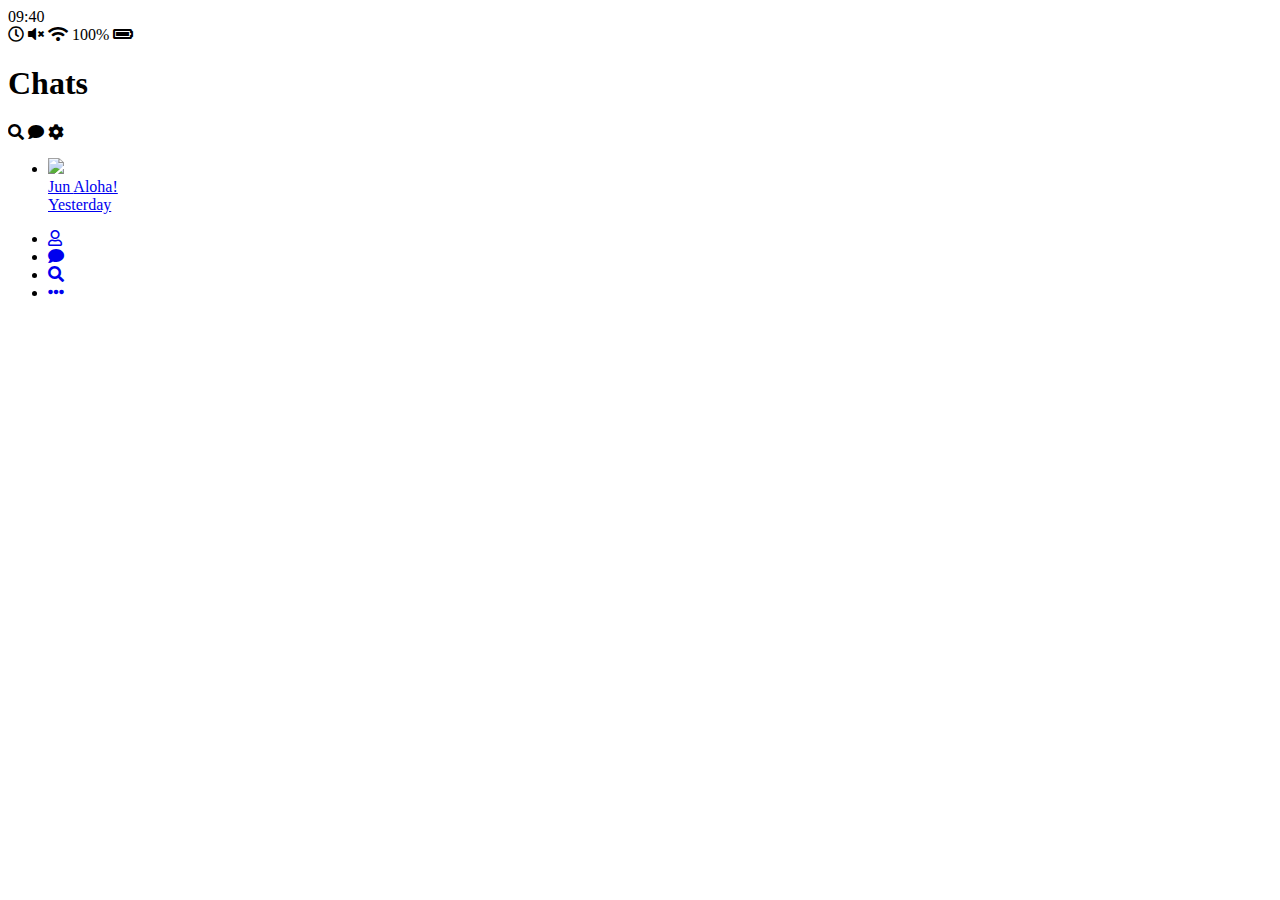
==== index.html @ f22da044 "kakao_clone" ====
<!DOCTYPE html>
<html lang="en">
  <head>
    <meta charset="UTF-8" />
    <meta name="viewport" content="width=device-width, initial-scale=1.0" />
    <meta http-equiv="X-UA-Compatible" content="ie=edge" />
    <link
      rel="stylesheet"
      href="https://use.fontawesome.com/releases/v5.9.0/css/all.css"
    />
    <title>Index| Kakao Clone</title>
  </head>
  <body>
    <div class="status-bar">
      <div class="status-bar__column">
        <span class="status-bar_clock">09:40 </span>
      </div>
      <div class="status-bar__column">
        <i class="far fa-clock"></i>
        <i class="fas fa-volume-mute"></i>
        <i class="fas fa-wifi"></i>
        <span class="status-bar_battery-level">100%</span>
        <i class="fas fa-battery-full"></i>
      </div>
    </div>
    <header class="header">
      <div class="header__header-column">
        <h1 class="header__title">Chats</h1>
      </div>
      <div class="header__header-column">
        <span class="header__icon">
          <i class="fas fa-search"></i>
        </span>
        <span class="header__icon">
          <i class="fas fa-comment"></i>
        </span>
        <span class="header__icon">
          <i class="fas fa-cog"></i>
        </span>
      </div>
    </header>
    <main class="chats">
      <a href="file://I:/vsc/Github/kokoa-clone-v2/chat.html">
      <ul class="chats__list">
        <li class="chats__chat">
          <div class="chat__column">
            <img
              class="chat__avatar g-avatar"
              src="file://I:/vsc/Github/kokoa-clone-v2/r.jpg"
            />
            <div class="chat__content">
              <span class="chat__username">
                Jun
              </span>
              <span class="chat__preview">Aloha!</span>
            </div>
          </div>
          <div class="chat__column">
            <span class="chat__timestamp">Yesterday</span>
          </div>
        </a>
        </li>
      </ul>
    </main>
    <nav class="nav">
      <ul clsaa="nav__list">
        <li class="nav__list-item">
          <a
            href="file://I:/vsc/Github/kokoa-clone-v2/friends.html"
            class="nav__list-link"
          >
            <i class="far fa-user"></i>
          </a>
        </li>
        <li class="nav__list-item">
          <a
            href="file://I:/vsc/Github/kokoa-clone-v2/index.html"
            class="nav__list-link"
          >
            <i class="fas fa-comment"></i>
          </a>
        </li>
        <li class="nav__list-item">
          <a
            href="file://I:/vsc/Github/kokoa-clone-v2/find.html"
            class="nav__list-link"
          >
            <i class="fas fa-search"></i>
          </a>
        </li>
        <li class="nav__list-item">
          <a
            href="file://I:/vsc/Github/kokoa-clone-v2/more.html"
            class="nav__list-link"
          >
            <i class="fas fa-ellipsis-h"></i>
          </a>
        </li>
      </ul>
    </nav>
  </body>
</html>
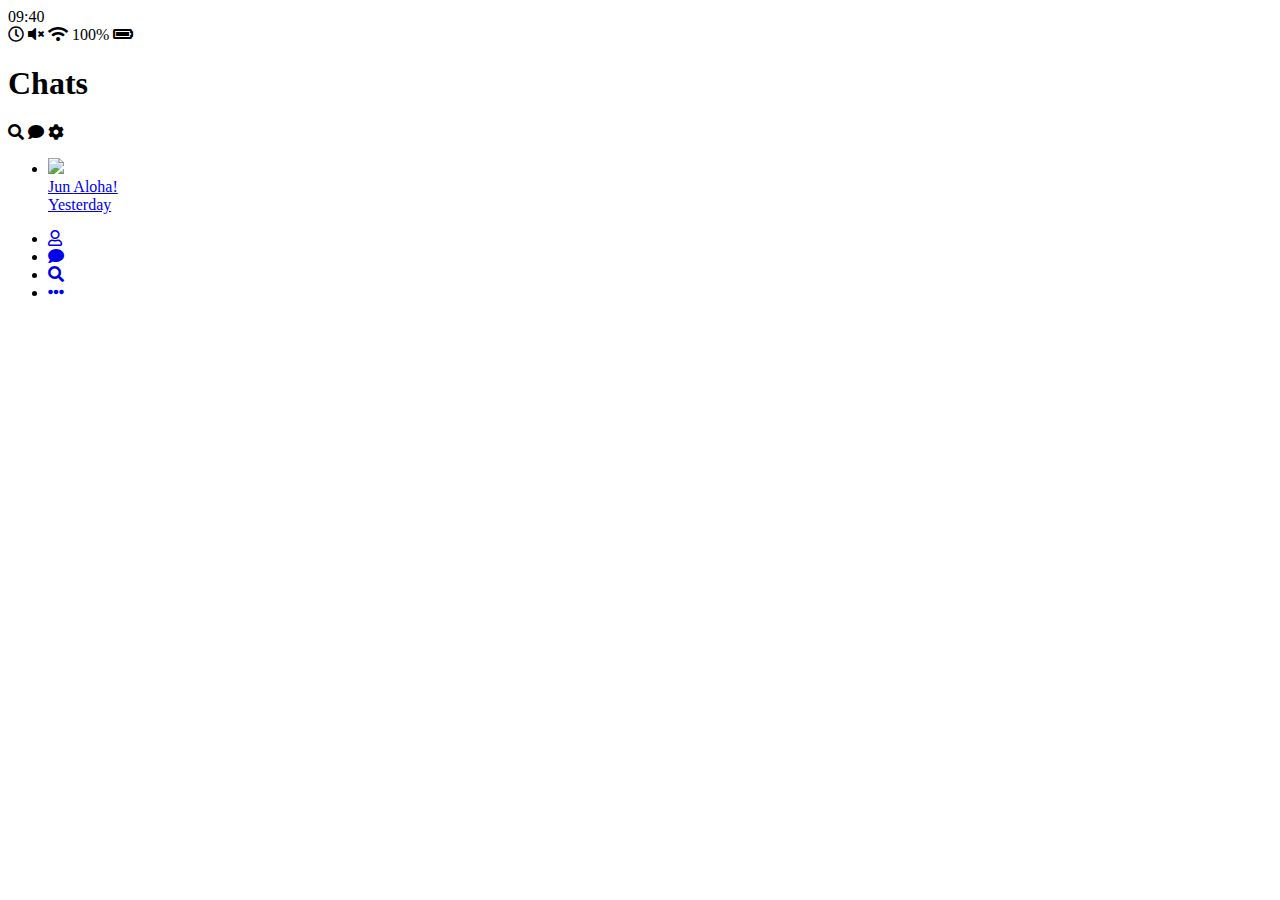
==== commit 2f353296: "changed" ====
--- a/index.html
+++ b/index.html
@@ -40,13 +40,13 @@
       </div>
     </header>
     <main class="chats">
-      <a href="file://I:/vsc/Github/kokoa-clone-v2/chat.html">
+      <a href="file://I:/vsc/Github/kokoa-V2/chat.html">
       <ul class="chats__list">
         <li class="chats__chat">
           <div class="chat__column">
             <img
               class="chat__avatar g-avatar"
-              src="file://I:/vsc/Github/kokoa-clone-v2/r.jpg"
+              src="file://I:/vsc/Github/kokoa-V2/r.jpg"
             />
             <div class="chat__content">
               <span class="chat__username">
@@ -66,7 +66,7 @@
       <ul clsaa="nav__list">
         <li class="nav__list-item">
           <a
-            href="file://I:/vsc/Github/kokoa-clone-v2/friends.html"
+            href="file://I:/vsc/Github/kokoa-V2/friends.html"
             class="nav__list-link"
           >
             <i class="far fa-user"></i>
@@ -74,7 +74,7 @@
         </li>
         <li class="nav__list-item">
           <a
-            href="file://I:/vsc/Github/kokoa-clone-v2/index.html"
+            href="file://I:/vsc/Github/kokoa-V2/index.html"
             class="nav__list-link"
           >
             <i class="fas fa-comment"></i>
@@ -82,7 +82,7 @@
         </li>
         <li class="nav__list-item">
           <a
-            href="file://I:/vsc/Github/kokoa-clone-v2/find.html"
+            href="file://I:/vsc/Github/kokoa-V2/find.html"
             class="nav__list-link"
           >
             <i class="fas fa-search"></i>
@@ -90,7 +90,7 @@
         </li>
         <li class="nav__list-item">
           <a
-            href="file://I:/vsc/Github/kokoa-clone-v2/more.html"
+            href="file://I:/vsc/Github/kokoa-V2/more.html"
             class="nav__list-link"
           >
             <i class="fas fa-ellipsis-h"></i>
